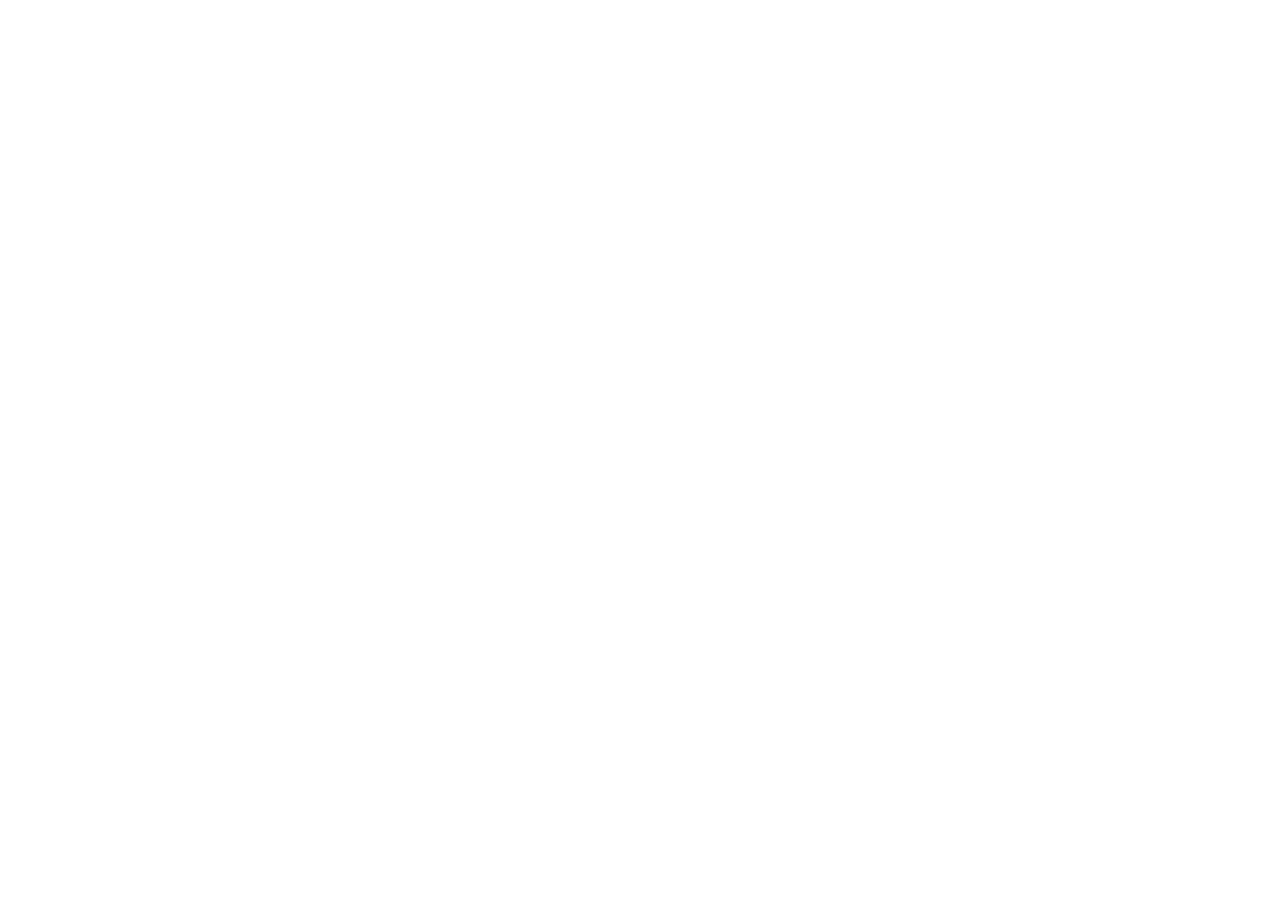
==== index.html @ 0de7976b "index adicionado" ====
<!DOCTYPE html>
<html lang="pr-br">
<head>
    <meta charset="UTF-8">
    <meta http-equiv="X-UA-Compatible" content="IE=edge">
    <meta name="viewport" content="width=device-width, initial-scale=1.0">
    <title>SCNF-e</title>
</head>
<body>
    <section id="cadastro"></section>
    <section id="login"></section>
    <section id="esqueceu-senha"></section>
    <section id="tela-inicial"></section>
    <section id="tela-nfe"></section>
    <section id="configuracao"></section>
    <section id="enviar-documentos"></section>
    <section id="guia-rapido"></section>
</body>
</html>
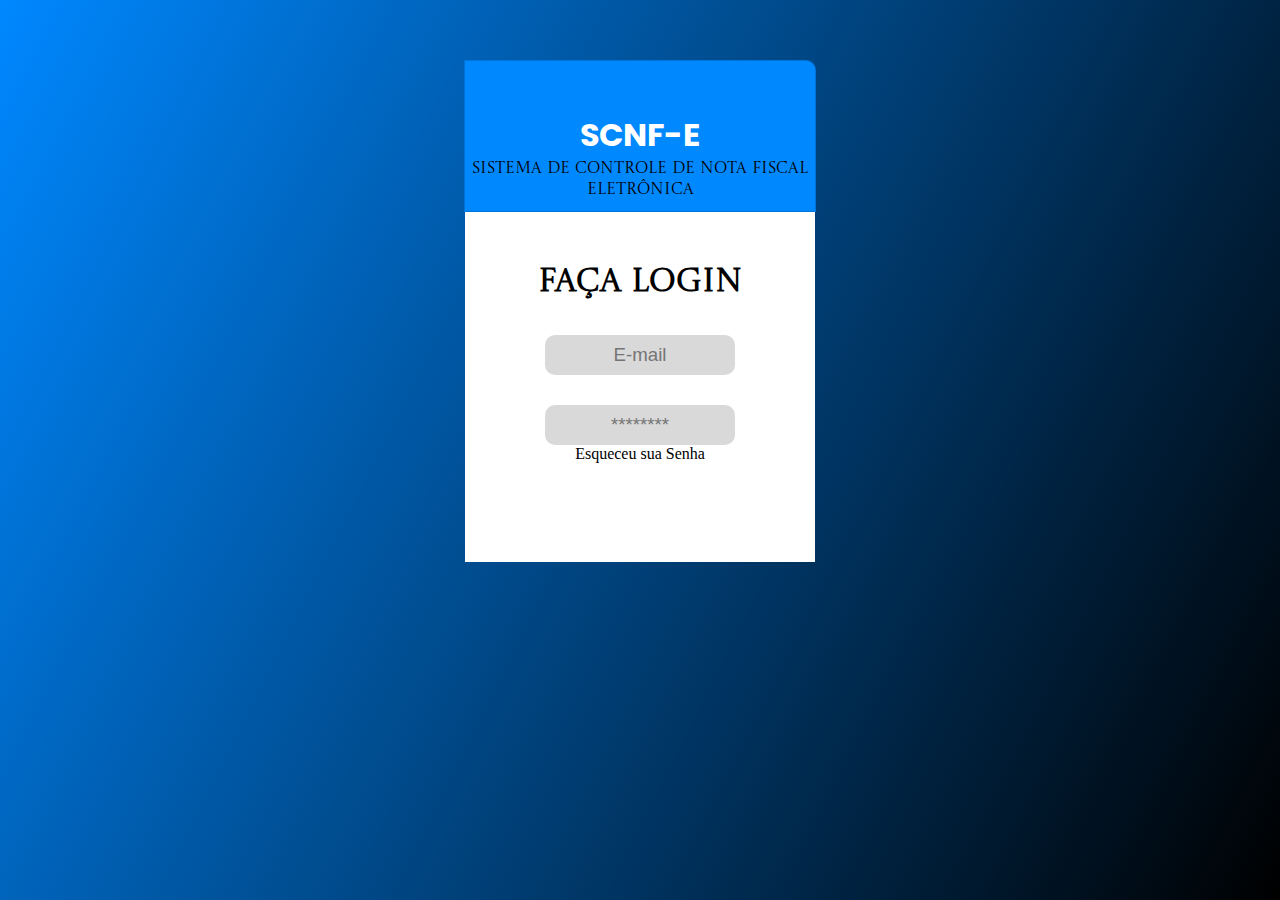
==== commit 0042effa: "Pagina de login adicionada, ainda não está completa" ====
--- a/index.html
+++ b/index.html
@@ -4,11 +4,24 @@
     <meta charset="UTF-8">
     <meta http-equiv="X-UA-Compatible" content="IE=edge">
     <meta name="viewport" content="width=device-width, initial-scale=1.0">
+    <link rel="stylesheet" href="login.css">
     <title>SCNF-e</title>
 </head>
 <body>
     <section id="cadastro"></section>
-    <section id="login"></section>
+    <section id="login">
+          <div class="info-login">
+                <div class="tittle-info">
+                    <h1>SCNF-E</h1>
+                    <p>Sistema de Controle de Nota Fiscal Eletrônica</p></div>
+                <div class="input-login">
+                    <h1>Faça Login</h1>
+                    <input type="text" name="user" id="user" placeholder="E-mail">
+                    <input type="password" name="senha" id="senha" placeholder="********">
+                    <p>Esqueceu sua Senha</p>
+                </div>
+            </div>
+    </section>
     <section id="esqueceu-senha"></section>
     <section id="tela-inicial"></section>
     <section id="tela-nfe"></section>
--- a/login.css
+++ b/login.css
@@ -0,0 +1,72 @@
+@import url('https://fonts.googleapis.com/css2?family=Castoro+Titling&family=Poppins:wght@900&display=swap');
+
+* {
+    padding: 0;
+    margin: 0;
+}
+
+.info-login {
+    display: flex;
+    justify-content: center;
+    flex-direction: column;
+    align-items: center;
+}
+
+#login {
+    height: 100vh;
+    background: linear-gradient(116.82deg, #0088FF 0%, #000000 100%);
+}
+
+.tittle-info {
+    font-family: 'Castoro Titling', cursive;
+    font-style: normal;
+    background: #0088FF;
+    height: 150px;
+    margin: 60px;
+    text-align: center;
+    width: 350px;
+    border: 1px solid rgba(0, 0, 0, 0.15);
+    border-radius: 0px 10px 0px 0px;
+}
+
+.tittle-info h1 {
+    padding-top: 50px;
+    color: white;
+    font-family: 'Poppins', sans-serif;
+    font-weight: 5px;
+}
+
+.input-login {
+    background-color: white;
+    align-items: center;
+    text-align: center;
+    flex-direction: column;
+    width: 350px;
+    height: 300px;
+    margin-top: -60px;
+}
+
+.input-login input {
+    text-align: center;
+    width: 190px;
+    height: 40px;
+    margin-top: 30px;
+    border-radius: 10px;
+    border: none;
+    background-color: #D9D9D9;
+    font-size: 14pt;
+
+
+}
+
+.input-login {
+    padding-top: 50px;
+}
+
+.input-login h1 {
+    font-family: 'Castoro Titling', cursive;
+    font-style: normal;
+
+    color: linear-gradient(268.39deg, #000000 1.21%, rgba(0, 0, 0, 0.8) 102.49%);
+
+}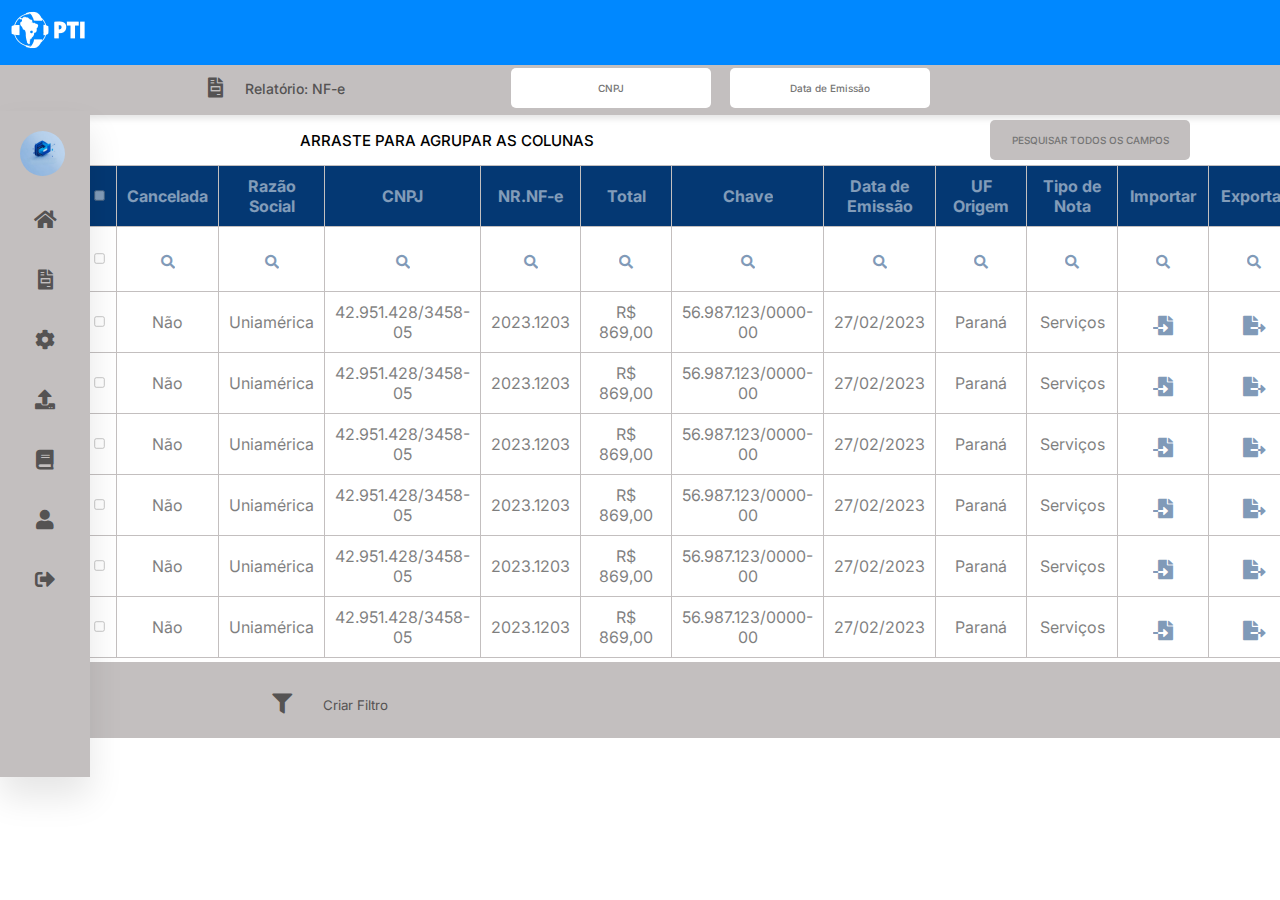
==== commit 6c8d1497: "Seção reláotrio-nfe foi adicionada ao código" ====
--- a/index.html
+++ b/index.html
@@ -1,30 +1,219 @@
 <!DOCTYPE html>
-<html lang="pr-br">
+<html lang="pt-br">
 <head>
     <meta charset="UTF-8">
     <meta http-equiv="X-UA-Compatible" content="IE=edge">
     <meta name="viewport" content="width=device-width, initial-scale=1.0">
-    <link rel="stylesheet" href="login.css">
+    <!--Link da biblioteca para adição dos icones-->
+    <link rel="stylesheet" href="https://cdnjs.cloudflare.com/ajax/libs/font-awesome/5.15.3/css/all.min.css" />
+    <link rel="stylesheet" href="relatorio.css">
     <title>SCNF-e</title>
 </head>
 <body>
     <section id="cadastro"></section>
-    <section id="login">
-          <div class="info-login">
-                <div class="tittle-info">
-                    <h1>SCNF-E</h1>
-                    <p>Sistema de Controle de Nota Fiscal Eletrônica</p></div>
-                <div class="input-login">
-                    <h1>Faça Login</h1>
-                    <input type="text" name="user" id="user" placeholder="E-mail">
-                    <input type="password" name="senha" id="senha" placeholder="********">
-                    <p>Esqueceu sua Senha</p>
-                </div>
-            </div>
-    </section>
+    <section id="login"></section>
     <section id="esqueceu-senha"></section>
     <section id="tela-inicial"></section>
-    <section id="tela-nfe"></section>
+    <section id="tela-nfe">
+        <header id="cabecalho">
+            <img src="assets/Group 26.png" alt="ptiicon">
+            <i class="fas fa-expand"></i>
+            <button id="tela-cheia">Tela Cheia</button>
+        </header>
+       <nav>
+        <ul>
+        <li>
+            <a href="#" class="logo">
+                <img src="assets/logo.jpg" alt="logoprovisoria">
+                <span class="nav-item">SCNF-e</span>
+            </a>
+        </li>
+            <li>
+                <a href="#">
+                    <i class="fas fa-home"></i>
+                    <span class="nav-item">Início</span>
+                </a>
+            </li>
+            <li>
+                <a href="#">
+                    <i class="fas fa-file-invoice"></i>
+                    <span class="nav-item">NF-e</span>
+                </a>
+            </li>
+            <li>
+                <a href="#">
+                    <i class="fas fa-cog"></i>
+                    <span class="nav-item">Configuração</span>
+                </a>
+            </li>
+            <li>
+                <a href="#">
+                    <i class="fas fa-upload"></i>
+                    <span class="nav-item">Enviar Arquivos</span>
+                </a>
+            </li>
+            <li>
+                <a href="#">
+                    <i class="fas fa-book"></i>
+                    <span class="nav-item">Guia Rápido</span>
+                </a>
+            </li>
+            <li>
+                <a href="#">
+                    <i class="fas fa-user"></i>
+                    <span class="nav-item">Usuário</span>
+                </a>
+            </li>
+            <li>
+                <a href="#">
+                    <i class="fas fa-sign-out-alt"></i>
+                    <span class="nav-item">Sair</span>
+                </a>
+            </li>
+        </ul>
+       </nav>
+
+       <div class="container">
+          <div class="relatorio-nfe">
+            <i class="fas fa-file-invoice"></i>
+            <p>Relatório: NF-e</p>
+          </div>
+          <div class="cnpj">
+            <input type="text" name="search" id="search" placeholder="CNPJ">
+            <input type="text" name="data" id="data" placeholder="Data de Emissão">
+          </div>
+        </div>
+       
+            <div class="agrupar">
+                <p>ARRASTE PARA AGRUPAR AS COLUNAS</p>
+                <input type="text" name="search" id="search" placeholder="PESQUISAR TODOS OS CAMPOS">
+            </div>
+           
+            <div class="tabela">
+                <table>
+                    <thead>
+                        <tr>
+                            <th><input type="checkbox"></th>
+                            <th>Cancelada</th>
+                            <th>Razão Social</i></th>
+                            <th>CNPJ</th>
+                            <th>NR.NF-e</th>
+                            <th>Total</th>
+                            <th>Chave</th>
+                            <th>Data de Emissão</th>
+                            <th>UF Origem</th>
+                            <th>Tipo de Nota</th>
+                            <th>Importar</th>
+                            <th>Exportar</th>
+                        </tr>
+                    </thead>
+                    <tbody>
+                        <tr>
+                            <td><input type="checkbox"></td>
+                            <td><i class="fas fa-search"></i></td>
+                            <td><i class="fas fa-search"></i></td>
+                            <td><i class="fas fa-search"></i></td>
+                            <td><i class="fas fa-search"></i></td>
+                            <td><i class="fas fa-search"></i></td>
+                            <td><i class="fas fa-search"></i></td>
+                            <td><i class="fas fa-search"></i></td>
+                            <td><i class="fas fa-search"></i></td>
+                            <td><i class="fas fa-search"></i></td>
+                            <td><i class="fas fa-search"></i></td>
+                            <td><i class="fas fa-search"></i></td>
+                        </tr>
+                        <tr>
+                            <td><input type="checkbox"></td>
+                            <td>Não</td>
+                            <td>Uniamérica</td>
+                            <td>42.951.428/3458-05</td>
+                            <td>2023.1203</td>
+                            <td>R$ 869,00</td>
+                            <td>56.987.123/0000-00</td>
+                            <td>27/02/2023</td>
+                            <td>Paraná</td>
+                            <td>Serviços</td>
+                            <td><i class="fas fa-file-import"></i></td>
+                            <td><i class="fas fa-file-export"></i></td>
+                        </tr>
+                        <tr>
+                            <td><input type="checkbox"></td>
+                            <td>Não</td>
+                            <td>Uniamérica</td>
+                            <td>42.951.428/3458-05</td>
+                            <td>2023.1203</td>
+                            <td>R$ 869,00</td>
+                            <td>56.987.123/0000-00</td>
+                            <td>27/02/2023</td>
+                            <td>Paraná</td>
+                            <td>Serviços</td>
+                            <td><i class="fas fa-file-import"></i></td>
+                            <td><i class="fas fa-file-export"></i></td>
+                        </tr>
+                        <tr>
+                            <td><input type="checkbox"></td>
+                            <td>Não</td>
+                            <td>Uniamérica</td>
+                            <td>42.951.428/3458-05</td>
+                            <td>2023.1203</td>
+                            <td>R$ 869,00</td>
+                            <td>56.987.123/0000-00</td>
+                            <td>27/02/2023</td>
+                            <td>Paraná</td>
+                            <td>Serviços</td>
+                            <td><i class="fas fa-file-import"></i></td>
+                            <td><i class="fas fa-file-export"></i></td>
+                        </tr>
+                        <tr>
+                            <td><input type="checkbox"></td>
+                            <td>Não</td>
+                            <td>Uniamérica</td>
+                            <td>42.951.428/3458-05</td>
+                            <td>2023.1203</td>
+                            <td>R$ 869,00</td>
+                            <td>56.987.123/0000-00</td>
+                            <td>27/02/2023</td>
+                            <td>Paraná</td>
+                            <td>Serviços</td>
+                            <td><i class="fas fa-file-import"></i></td>
+                            <td><i class="fas fa-file-export"></i></td>
+                        </tr>
+                        <tr>
+                            <td><input type="checkbox"></td>
+                            <td>Não</td>
+                            <td>Uniamérica</td>
+                            <td>42.951.428/3458-05</td>
+                            <td>2023.1203</td>
+                            <td>R$ 869,00</td>
+                            <td>56.987.123/0000-00</td>
+                            <td>27/02/2023</td>
+                            <td>Paraná</td>
+                            <td>Serviços</td>
+                            <td><i class="fas fa-file-import"></i></td>
+                            <td><i class="fas fa-file-export"></i></td>
+                        </tr>
+                        <tr>
+                            <td><input type="checkbox"></td>
+                            <td>Não</td>
+                            <td>Uniamérica</td>
+                            <td>42.951.428/3458-05</td>
+                            <td>2023.1203</td>
+                            <td>R$ 869,00</td>
+                            <td>56.987.123/0000-00</td>
+                            <td>27/02/2023</td>
+                            <td>Paraná</td>
+                            <td>Serviços</td>
+                            <td><i class="fas fa-file-import"></i></td>
+                            <td><i class="fas fa-file-export"></i></td>
+                        </tr>
+                    </tbody>
+                </table>
+            </div>
+                <footer>
+                    <i class="fas fa-filter"></i>
+                    <button id="criar-filtro">Criar Filtro</button>
+                </footer>
+        </section>
     <section id="configuracao"></section>
     <section id="enviar-documentos"></section>
     <section id="guia-rapido"></section>
--- a/relatorio.css
+++ b/relatorio.css
@@ -0,0 +1,310 @@
+@import url('https://fonts.googleapis.com/css2?family=Inter:wght@500;700&display=swap');
+
+*{
+    margin: 0;
+    padding: 0;
+    box-sizing: border-box;
+    outline: none;
+    border: none;
+    text-decoration:none;
+    font-family: 'Inter', sans-serif;
+}
+
+#cabecalho{
+    display: flex;
+    flex-direction: row;
+    justify-content: space-between;
+    align-items: flex-start;
+    width: 1495px;
+    height: 65px;
+    margin-left: 0px;
+    background-color: #0088FF;
+}
+
+#cabecalho img{
+    padding-left: 5px;
+    padding-top: 5px;
+}
+
+#tela-cheia{
+    transition: transform 0.3s;
+    background-color: transparent;
+    border: none;
+    color: white;
+    font-weight: 500;
+    font-size: 15px;
+    padding-top: 23px;
+    padding-right: 10px;
+}
+
+#tela-cheia:active {
+    transform: scale(1.2);
+  }
+
+#cabecalho i{
+    width: 55px;
+    height: 55px;
+    padding-top: 5px;
+    padding-left: 1245px;
+    color: white;
+}
+
+nav{
+    position: absolute;
+    top: 111px;
+    bottom: 0;
+    height: 74%;
+    left: 0;
+    background: #C3BFBF;
+    width: 90px;
+    overflow: hidden;
+    transition: width 0.2s linear;
+    box-shadow: 0 20px 35px rgba(0, 0, 0, 0.1);
+    z-index: 2;
+}
+
+.logo{
+    text-align: center;
+    display: flex;
+    transition: all 0.5s ease;
+    margin: 10px 0 0 10px;
+}
+
+.logo img{
+    width: 45px;
+    height: 45px;
+    border-radius: 50%;
+}
+
+.logo span{
+    font-weight: 700;
+    font-size: 18px;
+    padding-left: 15px;
+    text-transform: uppercase;
+}
+
+a{
+    position: relative;
+    color: rgb(85, 83, 83);
+    font-size: 14px;
+    display: table;
+    width: 300px;
+    padding: 10px;
+
+}
+
+.fas{
+    position: relative;
+    width: 70px;
+    height: 40px;
+    top: 14px;
+    font-size: 20px;
+    text-align: center;
+}
+
+.nav-item{
+    position: relative;
+    top: 12px;
+    margin-left: 10px;
+}
+
+a:hover{
+    background: gray;
+}
+
+nav:hover{
+    width: 280px;
+    transition: all 0.5s ease;
+}
+
+.sair{
+    position: absolute;
+    bottom: 0;
+}
+
+.container{
+    display: flex;
+    flex-direction: row;
+    justify-content: space-between;
+    align-items: flex-start;
+    width: 1495px;
+    height: 50px;
+    background-color: #C3BFBF;
+    margin-left:0px;
+    box-shadow: 0px 4px 6px rgba(0, 0, 0, 0.1);
+}
+
+.container input{
+    margin-right: -20px;
+}
+
+.relatorio-nfe i{
+    left: 180px;
+    top: 13px;
+    color: rgb(85, 83, 83);
+}
+
+.relatorio-nfe p{
+    font-size: 14px;
+    font-weight: 500;
+    text-align: center;
+    padding-left: 245px;
+    margin-top: -25px;
+    color: rgb(85, 83, 83);
+}
+.cnpj{
+    padding-right: 550px;
+}
+
+.cnpj input{
+    margin-top: 15px;
+    margin-right: 15px;
+    text-align: center;
+    width: 200px;
+    height: 40px;
+    margin-top: 3px;
+    border-radius: 5px;
+    font-weight: 500;
+    font-size: 10px;
+}
+
+.agrupar{
+    display: flex;
+    width: 890px;
+    height: 50px;
+    justify-content: space-between;
+    flex-direction: row;
+    align-items: center;
+    margin-left: 300px;
+}
+
+.agrupar p{
+    font-weight: 500;
+    font-size: 15px;
+}
+
+.agrupar input{
+    width: 200px;
+    height: 40px;
+    background-color: #C3BFBF;
+    color: black;
+    border-radius: 5px;
+    text-align: center;
+    font-weight: 500;
+    font-size: 10px;
+}
+
+.tabela {
+    width: 93%;
+    display: flex;
+    justify-content: center;
+    margin-top: 0px;
+    margin-left: 96px;
+  }
+  
+  table {
+    width: 100%;
+    border-collapse: collapse;
+  }
+  
+  th,
+  td {
+    text-align: center;
+    padding: 10px;
+    border: 1px solid #C3BFBF;
+    opacity: 0.5;
+  }
+  
+  th:first-child,
+  td:first-child {
+    text-align: left;
+
+  }
+  
+  .fa-search {
+    font-size: 14px;
+  }
+  
+  thead {
+    background-color: #043873;
+    color: white;
+  }
+  
+  th {
+    position: relative;
+  }
+  
+  th:first-child::before {
+    content: "";
+    position: absolute;
+    top: 0;
+    left: -1px;
+    height: 50%;
+    width: 1px;
+    background-color: #C3BFBF;
+    opacity: 0.5;
+  }
+  
+  th:last-child::after {
+    content: "";
+    position: absolute;
+    top: 0;
+    right: -1px;
+    height: 100%;
+    width: 1px;
+    background-color: #C3BFBF;
+    opacity: 0.5;
+  }
+  
+  tbody tr:last-child td {
+    border-bottom: 1px solid #C3BFBF;
+    opacity: 0.5;
+  }
+  
+  input[type="checkbox"] {
+    transform: scale(0.8);
+  }
+  
+  /* Estilos para as células com ícones */
+  td i {
+    display: block;
+    margin: auto;
+    width: 16px;
+    height: 16px;
+    color: #043873;
+  }
+  
+  /* Estilos para as células com ícone de importar */
+  td .fas.fa-file-import:before {
+    content: "\f56f";
+  }
+  
+  /* Estilos para as células com ícone de exportar */
+  td .fas.fa-file-export:before {
+    content: "\f56e";
+  }
+
+footer{
+    display: flex;
+    flex-direction: row;
+    justify-content: space-evenly;
+    align-items: center;
+    width: 1495px;
+    height: 76px;
+    background-color: #C3BFBF;
+    margin-top: 4px;
+}
+
+footer i{
+   padding-left: 220px;
+   color: rgb(85, 83, 83);
+}
+
+footer button{
+    margin-right: 1055px;
+    margin-top: 9px;
+    border: none;
+    background-color: transparent;
+    color: rgb(85, 83, 83);
+}
+
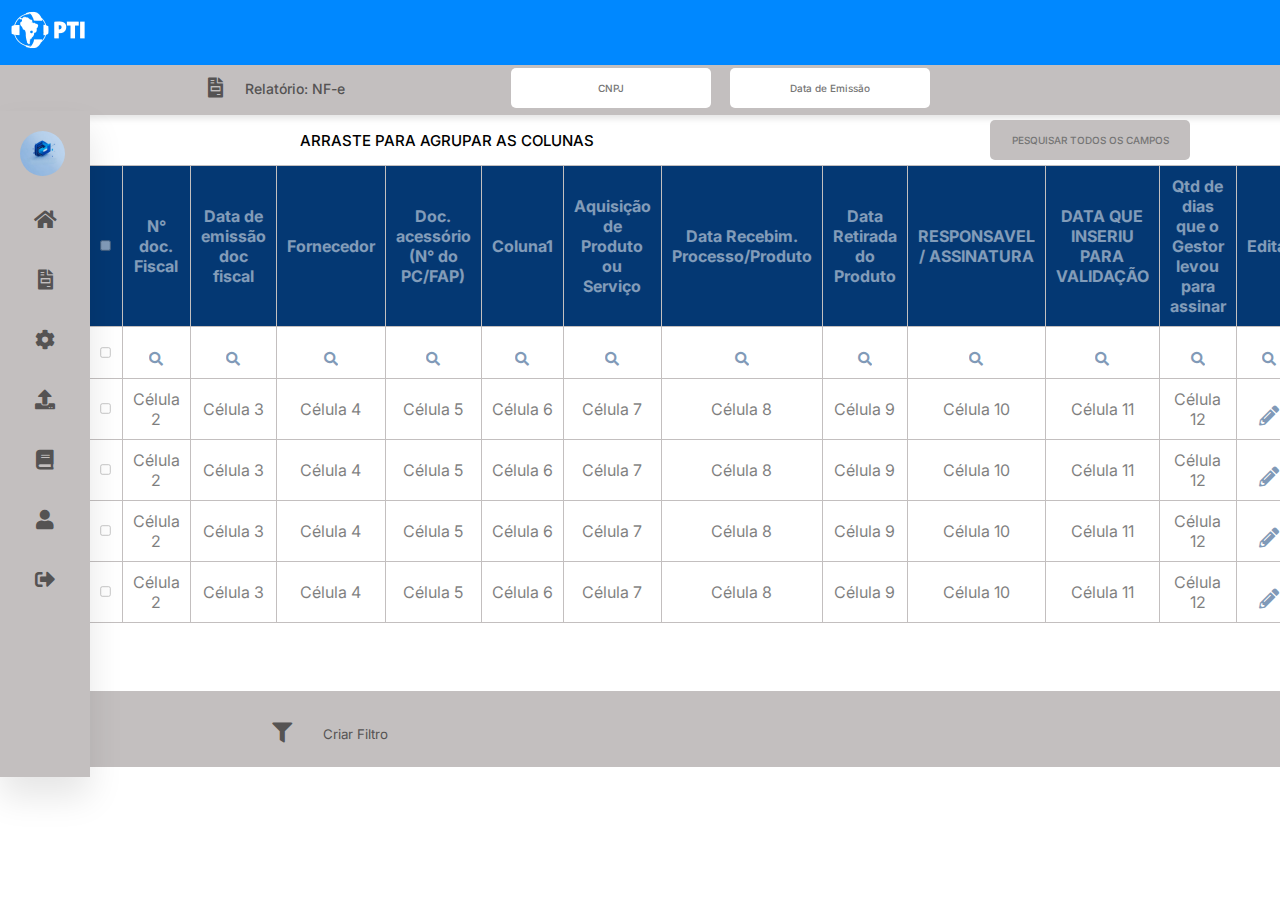
==== commit 471f8873: "Seção Eventos de Averbação adicionada ao código" ====
--- a/index.html
+++ b/index.html
@@ -1,12 +1,12 @@
 <!DOCTYPE html>
-<html lang="pt-br">
+<html lang="pr-br">
 <head>
     <meta charset="UTF-8">
     <meta http-equiv="X-UA-Compatible" content="IE=edge">
     <meta name="viewport" content="width=device-width, initial-scale=1.0">
-    <!--Link da biblioteca para adição dos icones-->
+    <!--Link para a inclusão da biblioteca de icone-->
     <link rel="stylesheet" href="https://cdnjs.cloudflare.com/ajax/libs/font-awesome/5.15.3/css/all.min.css" />
-    <link rel="stylesheet" href="relatorio.css">
+    <link rel="stylesheet" href="averbacao.css">
     <title>SCNF-e</title>
 </head>
 <body>
@@ -14,16 +14,17 @@
     <section id="login"></section>
     <section id="esqueceu-senha"></section>
     <section id="tela-inicial"></section>
-    <section id="tela-nfe">
-        <header id="cabecalho">
+    <section id="tela-nfe"></section>
+    <section id="eventos-averbacao">
+        <header id="cabecalho1">
             <img src="assets/Group 26.png" alt="ptiicon">
             <i class="fas fa-expand"></i>
-            <button id="tela-cheia">Tela Cheia</button>
+            <button id="tela-cheia1">Tela Cheia</button>
         </header>
        <nav>
         <ul>
         <li>
-            <a href="#" class="logo">
+            <a href="#" class="logo1">
                 <img src="assets/logo.jpg" alt="logoprovisoria">
                 <span class="nav-item">SCNF-e</span>
             </a>
@@ -73,147 +74,126 @@
         </ul>
        </nav>
 
-       <div class="container">
-          <div class="relatorio-nfe">
+       <div class="container1">
+          <div class="relatorio-nfe1">
             <i class="fas fa-file-invoice"></i>
             <p>Relatório: NF-e</p>
           </div>
-          <div class="cnpj">
+          <div class="cnpj1">
             <input type="text" name="search" id="search" placeholder="CNPJ">
             <input type="text" name="data" id="data" placeholder="Data de Emissão">
           </div>
         </div>
        
-            <div class="agrupar">
+            <div class="agrupar1">
                 <p>ARRASTE PARA AGRUPAR AS COLUNAS</p>
                 <input type="text" name="search" id="search" placeholder="PESQUISAR TODOS OS CAMPOS">
             </div>
            
-            <div class="tabela">
+            <div class="tabela1">
                 <table>
-                    <thead>
-                        <tr>
-                            <th><input type="checkbox"></th>
-                            <th>Cancelada</th>
-                            <th>Razão Social</i></th>
-                            <th>CNPJ</th>
-                            <th>NR.NF-e</th>
-                            <th>Total</th>
-                            <th>Chave</th>
-                            <th>Data de Emissão</th>
-                            <th>UF Origem</th>
-                            <th>Tipo de Nota</th>
-                            <th>Importar</th>
-                            <th>Exportar</th>
-                        </tr>
-                    </thead>
-                    <tbody>
-                        <tr>
-                            <td><input type="checkbox"></td>
-                            <td><i class="fas fa-search"></i></td>
-                            <td><i class="fas fa-search"></i></td>
-                            <td><i class="fas fa-search"></i></td>
-                            <td><i class="fas fa-search"></i></td>
-                            <td><i class="fas fa-search"></i></td>
-                            <td><i class="fas fa-search"></i></td>
-                            <td><i class="fas fa-search"></i></td>
-                            <td><i class="fas fa-search"></i></td>
-                            <td><i class="fas fa-search"></i></td>
-                            <td><i class="fas fa-search"></i></td>
-                            <td><i class="fas fa-search"></i></td>
-                        </tr>
-                        <tr>
-                            <td><input type="checkbox"></td>
-                            <td>Não</td>
-                            <td>Uniamérica</td>
-                            <td>42.951.428/3458-05</td>
-                            <td>2023.1203</td>
-                            <td>R$ 869,00</td>
-                            <td>56.987.123/0000-00</td>
-                            <td>27/02/2023</td>
-                            <td>Paraná</td>
-                            <td>Serviços</td>
-                            <td><i class="fas fa-file-import"></i></td>
-                            <td><i class="fas fa-file-export"></i></td>
-                        </tr>
-                        <tr>
-                            <td><input type="checkbox"></td>
-                            <td>Não</td>
-                            <td>Uniamérica</td>
-                            <td>42.951.428/3458-05</td>
-                            <td>2023.1203</td>
-                            <td>R$ 869,00</td>
-                            <td>56.987.123/0000-00</td>
-                            <td>27/02/2023</td>
-                            <td>Paraná</td>
-                            <td>Serviços</td>
-                            <td><i class="fas fa-file-import"></i></td>
-                            <td><i class="fas fa-file-export"></i></td>
-                        </tr>
-                        <tr>
-                            <td><input type="checkbox"></td>
-                            <td>Não</td>
-                            <td>Uniamérica</td>
-                            <td>42.951.428/3458-05</td>
-                            <td>2023.1203</td>
-                            <td>R$ 869,00</td>
-                            <td>56.987.123/0000-00</td>
-                            <td>27/02/2023</td>
-                            <td>Paraná</td>
-                            <td>Serviços</td>
-                            <td><i class="fas fa-file-import"></i></td>
-                            <td><i class="fas fa-file-export"></i></td>
-                        </tr>
-                        <tr>
-                            <td><input type="checkbox"></td>
-                            <td>Não</td>
-                            <td>Uniamérica</td>
-                            <td>42.951.428/3458-05</td>
-                            <td>2023.1203</td>
-                            <td>R$ 869,00</td>
-                            <td>56.987.123/0000-00</td>
-                            <td>27/02/2023</td>
-                            <td>Paraná</td>
-                            <td>Serviços</td>
-                            <td><i class="fas fa-file-import"></i></td>
-                            <td><i class="fas fa-file-export"></i></td>
-                        </tr>
-                        <tr>
-                            <td><input type="checkbox"></td>
-                            <td>Não</td>
-                            <td>Uniamérica</td>
-                            <td>42.951.428/3458-05</td>
-                            <td>2023.1203</td>
-                            <td>R$ 869,00</td>
-                            <td>56.987.123/0000-00</td>
-                            <td>27/02/2023</td>
-                            <td>Paraná</td>
-                            <td>Serviços</td>
-                            <td><i class="fas fa-file-import"></i></td>
-                            <td><i class="fas fa-file-export"></i></td>
-                        </tr>
-                        <tr>
-                            <td><input type="checkbox"></td>
-                            <td>Não</td>
-                            <td>Uniamérica</td>
-                            <td>42.951.428/3458-05</td>
-                            <td>2023.1203</td>
-                            <td>R$ 869,00</td>
-                            <td>56.987.123/0000-00</td>
-                            <td>27/02/2023</td>
-                            <td>Paraná</td>
-                            <td>Serviços</td>
-                            <td><i class="fas fa-file-import"></i></td>
-                            <td><i class="fas fa-file-export"></i></td>
-                        </tr>
-                    </tbody>
+                  <thead>
+                    <tr>
+                      <th><input type="checkbox"></th>
+                      <th>N° doc. Fiscal</th>
+                      <th>Data de emissão doc fiscal</th>
+                      <th>Fornecedor</th>
+                      <th>Doc. acessório (N° do PC/FAP)</th>
+                      <th>Coluna1</th>
+                      <th>Aquisição de Produto ou Serviço</th>
+                      <th>Data Recebim. Processo/Produto</th>
+                      <th>Data Retirada do Produto</th>
+                      <th>RESPONSAVEL / ASSINATURA</th>
+                      <th>DATA QUE INSERIU PARA VALIDAÇÃO</th>
+                      <th>Qtd de dias que o Gestor levou para assinar</th>
+                      <th>Editar</th>
+                    </tr>
+                  </thead>
+                  <tbody>
+                    <tr>
+                        <td><input type="checkbox"></td>
+                        <td><i class="fas fa-search"></i></td>
+                        <td><i class="fas fa-search"></i></td>
+                        <td><i class="fas fa-search"></i></td>
+                        <td><i class="fas fa-search"></i></td>
+                        <td><i class="fas fa-search"></i></td>
+                        <td><i class="fas fa-search"></i></td>
+                        <td><i class="fas fa-search"></i></td>
+                        <td><i class="fas fa-search"></i></td>
+                        <td><i class="fas fa-search"></i></td>
+                        <td><i class="fas fa-search"></i></td>
+                        <td><i class="fas fa-search"></i></td>
+                        <td><i class="fas fa-search"></i></td>
+                    </tr>
+                    <tr>
+                      <td><input type="checkbox"></td>
+                      <td>Célula 2</td>
+                      <td>Célula 3</td>
+                      <td>Célula 4</td>
+                      <td>Célula 5</td>
+                      <td>Célula 6</td>
+                      <td>Célula 7</td>
+                      <td>Célula 8</td>
+                      <td>Célula 9</td>
+                      <td>Célula 10</td>
+                      <td>Célula 11</td>
+                      <td>Célula 12</td>
+                      <td><i class="fas fa-pencil-alt"></i></td>
+                    </tr>
+                    <!-- Repita a linha abaixo para as demais linhas -->
+                    <tr>
+                      <td><input type="checkbox"></td>
+                      <td>Célula 2</td>
+                      <td>Célula 3</td>
+                      <td>Célula 4</td>
+                      <td>Célula 5</td>
+                      <td>Célula 6</td>
+                      <td>Célula 7</td>
+                      <td>Célula 8</td>
+                      <td>Célula 9</td>
+                      <td>Célula 10</td>
+                      <td>Célula 11</td>
+                      <td>Célula 12</td>
+                      <td><i class="fas fa-pencil-alt"></i></td>
+                    </tr>
+                    <tr>
+                        <td><input type="checkbox"></td>
+                        <td>Célula 2</td>
+                        <td>Célula 3</td>
+                        <td>Célula 4</td>
+                        <td>Célula 5</td>
+                        <td>Célula 6</td>
+                        <td>Célula 7</td>
+                        <td>Célula 8</td>
+                        <td>Célula 9</td>
+                        <td>Célula 10</td>
+                        <td>Célula 11</td>
+                        <td>Célula 12</td>
+                        <td><i class="fas fa-pencil-alt"></i></td>
+                      </tr>
+                      <tr>
+                        <td><input type="checkbox"></td>
+                        <td>Célula 2</td>
+                        <td>Célula 3</td>
+                        <td>Célula 4</td>
+                        <td>Célula 5</td>
+                        <td>Célula 6</td>
+                        <td>Célula 7</td>
+                        <td>Célula 8</td>
+                        <td>Célula 9</td>
+                        <td>Célula 10</td>
+                        <td>Célula 11</td>
+                        <td>Célula 12</td>
+                        <td><i class="fas fa-pencil-alt"></i></td>
+                      </tr>
+                  </tbody>
                 </table>
-            </div>
+              </div>
                 <footer>
                     <i class="fas fa-filter"></i>
                     <button id="criar-filtro">Criar Filtro</button>
                 </footer>
-        </section>
+    </section>
     <section id="configuracao"></section>
     <section id="enviar-documentos"></section>
     <section id="guia-rapido"></section>
--- a/averbacao.css
+++ b/averbacao.css
@@ -0,0 +1,314 @@
+@import url('https://fonts.googleapis.com/css2?family=Inter:wght@500;700&display=swap');
+
+*{
+    margin: 0;
+    padding: 0;
+    box-sizing: border-box;
+    outline: none;
+    border: none;
+    text-decoration:none;
+    font-family: 'Inter', sans-serif;
+}
+
+#cabecalho1{
+    display: flex;
+    flex-direction: row;
+    justify-content: space-between;
+    align-items: flex-start;
+    width: 1495px;
+    height: 65px;
+    margin-left: 0px;
+    background-color: #0088FF;
+}
+
+#cabecalho1 img{
+    padding-left: 5px;
+    padding-top: 5px;
+}
+
+#tela-cheia1{
+    transition: transform 0.3s;
+    background-color: transparent;
+    border: none;
+    color: white;
+    font-weight: 500;
+    font-size: 15px;
+    padding-top: 23px;
+    padding-right: 10px;
+}
+
+#tela-cheia1:active {
+    transform: scale(1.2);
+  }
+
+#cabecalho1 i{
+    width: 55px;
+    height: 55px;
+    padding-top: 5px;
+    padding-left: 1245px;
+    color: white;
+}
+
+nav{
+    position: absolute;
+    top: 111px;
+    bottom: 0;
+    height: 74%;
+    left: 0;
+    background: #C3BFBF;
+    width: 90px;
+    overflow: hidden;
+    transition: width 0.2s linear;
+    box-shadow: 0 20px 35px rgba(0, 0, 0, 0.1);
+    z-index: 2;
+}
+
+.logo1{
+    text-align: center;
+    display: flex;
+    transition: all 0.5s ease;
+    margin: 10px 0 0 10px;
+}
+
+.logo1 img{
+    width: 45px;
+    height: 45px;
+    border-radius: 50%;
+}
+
+.logo1 span{
+    font-weight: 700;
+    font-size: 18px;
+    padding-left: 15px;
+    text-transform: uppercase;
+}
+
+a{
+    position: relative;
+    color: rgb(85, 83, 83);
+    font-size: 14px;
+    display: table;
+    width: 300px;
+    padding: 10px;
+
+}
+
+.fas{
+    position: relative;
+    width: 70px;
+    height: 40px;
+    top: 14px;
+    font-size: 20px;
+    text-align: center;
+}
+
+.nav-item{
+    position: relative;
+    top: 12px;
+    margin-left: 10px;
+}
+
+a:hover{
+    background: gray;
+}
+
+nav:hover{
+    width: 280px;
+    transition: all 0.5s ease;
+}
+
+.sair{
+    position: absolute;
+    bottom: 0;
+}
+
+.container1{
+    display: flex;
+    flex-direction: row;
+    justify-content: space-between;
+    align-items: flex-start;
+    width: 1495px;
+    height: 50px;
+    background-color: #C3BFBF;
+    margin-left:0px;
+    box-shadow: 0px 4px 6px rgba(0, 0, 0, 0.1);
+}
+
+.container1 input{
+    margin-right: -20px;
+}
+
+.relatorio-nfe1 i{
+    left: 180px;
+    top: 13px;
+    color: rgb(85, 83, 83);
+}
+
+.relatorio-nfe1 p{
+    font-size: 14px;
+    font-weight: 500;
+    text-align: center;
+    padding-left: 245px;
+    margin-top: -25px;
+    color: rgb(85, 83, 83);
+}
+.cnpj1{
+    padding-right: 550px;
+}
+
+.cnpj1 input{
+    margin-top: 15px;
+    margin-right: 15px;
+    text-align: center;
+    width: 200px;
+    height: 40px;
+    margin-top: 3px;
+    border-radius: 5px;
+    font-weight: 500;
+    font-size: 10px;
+}
+
+.agrupar1{
+    display: flex;
+    width: 890px;
+    height: 50px;
+    justify-content: space-between;
+    flex-direction: row;
+    align-items: center;
+    margin-left: 300px;
+}
+
+.agrupar1 p{
+    font-weight: 500;
+    font-size: 15px;
+}
+
+.agrupar1 input{
+    width: 200px;
+    height: 40px;
+    background-color: #C3BFBF;
+    color: black;
+    border-radius: 5px;
+    text-align: center;
+    font-weight: 500;
+    font-size: 10px;
+}
+
+/* Estilos para a tabela */
+.tabela1 {
+  width: 93%;
+  display: flex;
+  justify-content: center;
+  margin-top: 0px;
+  margin-left: 100px;
+}
+
+.tabela1 table {
+  width: 100%;
+  border-collapse: collapse;
+}
+
+.tabela1 th,
+.tabela1 td {
+  text-align: center;
+  padding: 10px;
+  border: 1px solid #C3BFBF;
+  opacity: 0.5;
+}
+
+.tabela1 th:first-child,
+.tabela1 td:first-child {
+  text-align: left;
+}
+
+.tabela1 i.fa-search {
+  font-size: 14px;
+}
+
+.tabela1 thead {
+  background-color: #043873;
+  color: white;
+}
+
+.tabela1 th {
+  position: relative;
+}
+
+.tabela1 th:first-child::before {
+  content: "";
+  position: absolute;
+  top: 0;
+  left: -1px;
+  height: 50%;
+  width: 1px;
+  background-color: #C3BFBF;
+  opacity: 0.5;
+}
+
+.tabela1 th:last-child::after {
+  content: "";
+  position: absolute;
+  top: 0;
+  right: -1px;
+  height: 100%;
+  width: 1px;
+  background-color: #C3BFBF;
+  opacity: 0.5;
+}
+
+.tabela1 tbody tr:last-child td {
+  border-bottom: 1px solid #C3BFBF;
+  opacity: 0.5;
+}
+
+.tabela1 input[type="checkbox"] {
+  transform: scale(0.8);
+}
+
+/* Estilos para as células com ícones */
+.tabela1 td i {
+  display: flex;
+  justify-content: center;
+  align-items: center;
+  margin: auto;
+  width: 16px;
+  height: 16px;
+  color: #043873;
+  margin-bottom: 15px;
+}
+
+
+
+/* Estilos para as células com ícone de importar */
+.tabela1 td .fas.fa-file-import:before {
+  content: "\f56f";
+}
+
+/* Estilos para as células com ícone de exportar */
+.tabela1 td .fas.fa-file-export:before {
+  content: "\f56e";
+}
+
+footer{
+    display: flex;
+    flex-direction: row;
+    justify-content: space-evenly;
+    align-items: center;
+    width: 1495px;
+    height: 76px;
+    background-color: #C3BFBF;
+    margin-top: 68px;
+}
+
+footer i{
+   padding-left: 220px;
+   color: rgb(85, 83, 83);
+}
+
+footer button{
+    margin-right: 1055px;
+    margin-top: 9px;
+    border: none;
+    background-color: transparent;
+    color: rgb(85, 83, 83);
+}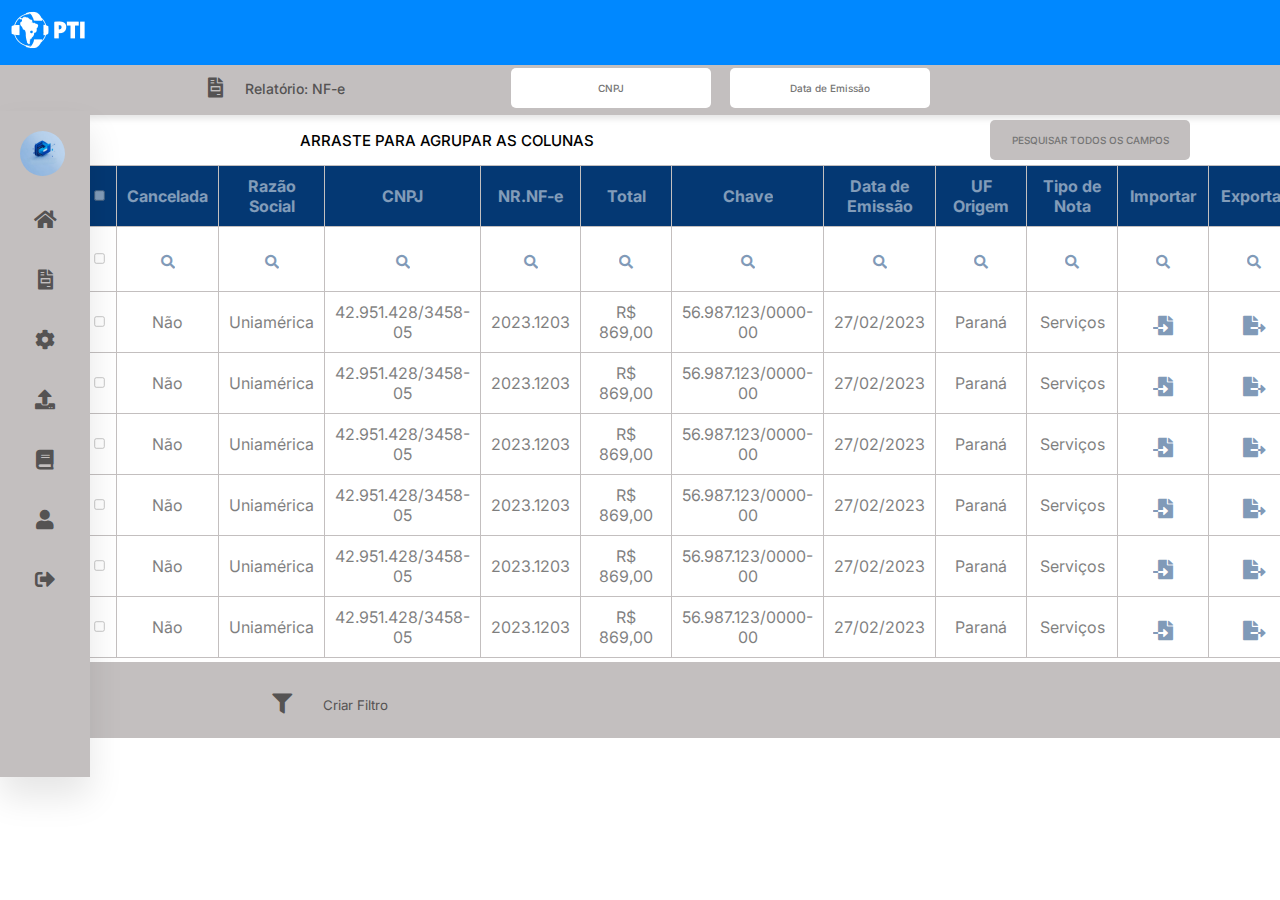
==== commit f65038a9: "Merge pull request #2 from EasyShipSolutions/tela-relatorio-nfe" ====
--- a/index.html
+++ b/index.html
@@ -1,12 +1,12 @@
 <!DOCTYPE html>
-<html lang="pr-br">
+<html lang="pt-br">
 <head>
     <meta charset="UTF-8">
     <meta http-equiv="X-UA-Compatible" content="IE=edge">
     <meta name="viewport" content="width=device-width, initial-scale=1.0">
-    <!--Link para a inclusão da biblioteca de icone-->
+    <!--Link da biblioteca para adição dos icones-->
     <link rel="stylesheet" href="https://cdnjs.cloudflare.com/ajax/libs/font-awesome/5.15.3/css/all.min.css" />
-    <link rel="stylesheet" href="averbacao.css">
+    <link rel="stylesheet" href="relatorio.css">
     <title>SCNF-e</title>
 </head>
 <body>
@@ -14,17 +14,16 @@
     <section id="login"></section>
     <section id="esqueceu-senha"></section>
     <section id="tela-inicial"></section>
-    <section id="tela-nfe"></section>
-    <section id="eventos-averbacao">
-        <header id="cabecalho1">
+    <section id="tela-nfe">
+        <header id="cabecalho">
             <img src="assets/Group 26.png" alt="ptiicon">
             <i class="fas fa-expand"></i>
-            <button id="tela-cheia1">Tela Cheia</button>
+            <button id="tela-cheia">Tela Cheia</button>
         </header>
        <nav>
         <ul>
         <li>
-            <a href="#" class="logo1">
+            <a href="#" class="logo">
                 <img src="assets/logo.jpg" alt="logoprovisoria">
                 <span class="nav-item">SCNF-e</span>
             </a>
@@ -74,126 +73,147 @@
         </ul>
        </nav>
 
-       <div class="container1">
-          <div class="relatorio-nfe1">
+       <div class="container">
+          <div class="relatorio-nfe">
             <i class="fas fa-file-invoice"></i>
             <p>Relatório: NF-e</p>
           </div>
-          <div class="cnpj1">
+          <div class="cnpj">
             <input type="text" name="search" id="search" placeholder="CNPJ">
             <input type="text" name="data" id="data" placeholder="Data de Emissão">
           </div>
         </div>
        
-            <div class="agrupar1">
+            <div class="agrupar">
                 <p>ARRASTE PARA AGRUPAR AS COLUNAS</p>
                 <input type="text" name="search" id="search" placeholder="PESQUISAR TODOS OS CAMPOS">
             </div>
            
-            <div class="tabela1">
+            <div class="tabela">
                 <table>
-                  <thead>
-                    <tr>
-                      <th><input type="checkbox"></th>
-                      <th>N° doc. Fiscal</th>
-                      <th>Data de emissão doc fiscal</th>
-                      <th>Fornecedor</th>
-                      <th>Doc. acessório (N° do PC/FAP)</th>
-                      <th>Coluna1</th>
-                      <th>Aquisição de Produto ou Serviço</th>
-                      <th>Data Recebim. Processo/Produto</th>
-                      <th>Data Retirada do Produto</th>
-                      <th>RESPONSAVEL / ASSINATURA</th>
-                      <th>DATA QUE INSERIU PARA VALIDAÇÃO</th>
-                      <th>Qtd de dias que o Gestor levou para assinar</th>
-                      <th>Editar</th>
-                    </tr>
-                  </thead>
-                  <tbody>
-                    <tr>
-                        <td><input type="checkbox"></td>
-                        <td><i class="fas fa-search"></i></td>
-                        <td><i class="fas fa-search"></i></td>
-                        <td><i class="fas fa-search"></i></td>
-                        <td><i class="fas fa-search"></i></td>
-                        <td><i class="fas fa-search"></i></td>
-                        <td><i class="fas fa-search"></i></td>
-                        <td><i class="fas fa-search"></i></td>
-                        <td><i class="fas fa-search"></i></td>
-                        <td><i class="fas fa-search"></i></td>
-                        <td><i class="fas fa-search"></i></td>
-                        <td><i class="fas fa-search"></i></td>
-                        <td><i class="fas fa-search"></i></td>
-                    </tr>
-                    <tr>
-                      <td><input type="checkbox"></td>
-                      <td>Célula 2</td>
-                      <td>Célula 3</td>
-                      <td>Célula 4</td>
-                      <td>Célula 5</td>
-                      <td>Célula 6</td>
-                      <td>Célula 7</td>
-                      <td>Célula 8</td>
-                      <td>Célula 9</td>
-                      <td>Célula 10</td>
-                      <td>Célula 11</td>
-                      <td>Célula 12</td>
-                      <td><i class="fas fa-pencil-alt"></i></td>
-                    </tr>
-                    <!-- Repita a linha abaixo para as demais linhas -->
-                    <tr>
-                      <td><input type="checkbox"></td>
-                      <td>Célula 2</td>
-                      <td>Célula 3</td>
-                      <td>Célula 4</td>
-                      <td>Célula 5</td>
-                      <td>Célula 6</td>
-                      <td>Célula 7</td>
-                      <td>Célula 8</td>
-                      <td>Célula 9</td>
-                      <td>Célula 10</td>
-                      <td>Célula 11</td>
-                      <td>Célula 12</td>
-                      <td><i class="fas fa-pencil-alt"></i></td>
-                    </tr>
-                    <tr>
-                        <td><input type="checkbox"></td>
-                        <td>Célula 2</td>
-                        <td>Célula 3</td>
-                        <td>Célula 4</td>
-                        <td>Célula 5</td>
-                        <td>Célula 6</td>
-                        <td>Célula 7</td>
-                        <td>Célula 8</td>
-                        <td>Célula 9</td>
-                        <td>Célula 10</td>
-                        <td>Célula 11</td>
-                        <td>Célula 12</td>
-                        <td><i class="fas fa-pencil-alt"></i></td>
-                      </tr>
-                      <tr>
-                        <td><input type="checkbox"></td>
-                        <td>Célula 2</td>
-                        <td>Célula 3</td>
-                        <td>Célula 4</td>
-                        <td>Célula 5</td>
-                        <td>Célula 6</td>
-                        <td>Célula 7</td>
-                        <td>Célula 8</td>
-                        <td>Célula 9</td>
-                        <td>Célula 10</td>
-                        <td>Célula 11</td>
-                        <td>Célula 12</td>
-                        <td><i class="fas fa-pencil-alt"></i></td>
-                      </tr>
-                  </tbody>
+                    <thead>
+                        <tr>
+                            <th><input type="checkbox"></th>
+                            <th>Cancelada</th>
+                            <th>Razão Social</i></th>
+                            <th>CNPJ</th>
+                            <th>NR.NF-e</th>
+                            <th>Total</th>
+                            <th>Chave</th>
+                            <th>Data de Emissão</th>
+                            <th>UF Origem</th>
+                            <th>Tipo de Nota</th>
+                            <th>Importar</th>
+                            <th>Exportar</th>
+                        </tr>
+                    </thead>
+                    <tbody>
+                        <tr>
+                            <td><input type="checkbox"></td>
+                            <td><i class="fas fa-search"></i></td>
+                            <td><i class="fas fa-search"></i></td>
+                            <td><i class="fas fa-search"></i></td>
+                            <td><i class="fas fa-search"></i></td>
+                            <td><i class="fas fa-search"></i></td>
+                            <td><i class="fas fa-search"></i></td>
+                            <td><i class="fas fa-search"></i></td>
+                            <td><i class="fas fa-search"></i></td>
+                            <td><i class="fas fa-search"></i></td>
+                            <td><i class="fas fa-search"></i></td>
+                            <td><i class="fas fa-search"></i></td>
+                        </tr>
+                        <tr>
+                            <td><input type="checkbox"></td>
+                            <td>Não</td>
+                            <td>Uniamérica</td>
+                            <td>42.951.428/3458-05</td>
+                            <td>2023.1203</td>
+                            <td>R$ 869,00</td>
+                            <td>56.987.123/0000-00</td>
+                            <td>27/02/2023</td>
+                            <td>Paraná</td>
+                            <td>Serviços</td>
+                            <td><i class="fas fa-file-import"></i></td>
+                            <td><i class="fas fa-file-export"></i></td>
+                        </tr>
+                        <tr>
+                            <td><input type="checkbox"></td>
+                            <td>Não</td>
+                            <td>Uniamérica</td>
+                            <td>42.951.428/3458-05</td>
+                            <td>2023.1203</td>
+                            <td>R$ 869,00</td>
+                            <td>56.987.123/0000-00</td>
+                            <td>27/02/2023</td>
+                            <td>Paraná</td>
+                            <td>Serviços</td>
+                            <td><i class="fas fa-file-import"></i></td>
+                            <td><i class="fas fa-file-export"></i></td>
+                        </tr>
+                        <tr>
+                            <td><input type="checkbox"></td>
+                            <td>Não</td>
+                            <td>Uniamérica</td>
+                            <td>42.951.428/3458-05</td>
+                            <td>2023.1203</td>
+                            <td>R$ 869,00</td>
+                            <td>56.987.123/0000-00</td>
+                            <td>27/02/2023</td>
+                            <td>Paraná</td>
+                            <td>Serviços</td>
+                            <td><i class="fas fa-file-import"></i></td>
+                            <td><i class="fas fa-file-export"></i></td>
+                        </tr>
+                        <tr>
+                            <td><input type="checkbox"></td>
+                            <td>Não</td>
+                            <td>Uniamérica</td>
+                            <td>42.951.428/3458-05</td>
+                            <td>2023.1203</td>
+                            <td>R$ 869,00</td>
+                            <td>56.987.123/0000-00</td>
+                            <td>27/02/2023</td>
+                            <td>Paraná</td>
+                            <td>Serviços</td>
+                            <td><i class="fas fa-file-import"></i></td>
+                            <td><i class="fas fa-file-export"></i></td>
+                        </tr>
+                        <tr>
+                            <td><input type="checkbox"></td>
+                            <td>Não</td>
+                            <td>Uniamérica</td>
+                            <td>42.951.428/3458-05</td>
+                            <td>2023.1203</td>
+                            <td>R$ 869,00</td>
+                            <td>56.987.123/0000-00</td>
+                            <td>27/02/2023</td>
+                            <td>Paraná</td>
+                            <td>Serviços</td>
+                            <td><i class="fas fa-file-import"></i></td>
+                            <td><i class="fas fa-file-export"></i></td>
+                        </tr>
+                        <tr>
+                            <td><input type="checkbox"></td>
+                            <td>Não</td>
+                            <td>Uniamérica</td>
+                            <td>42.951.428/3458-05</td>
+                            <td>2023.1203</td>
+                            <td>R$ 869,00</td>
+                            <td>56.987.123/0000-00</td>
+                            <td>27/02/2023</td>
+                            <td>Paraná</td>
+                            <td>Serviços</td>
+                            <td><i class="fas fa-file-import"></i></td>
+                            <td><i class="fas fa-file-export"></i></td>
+                        </tr>
+                    </tbody>
                 </table>
-              </div>
+            </div>
                 <footer>
                     <i class="fas fa-filter"></i>
                     <button id="criar-filtro">Criar Filtro</button>
                 </footer>
-    </section>
+        </section>
     <section id="configuracao"></section>
     <section id="enviar-documentos"></section>
     <section id="guia-rapido"></section>
--- a/relatorio.css
+++ b/relatorio.css
@@ -0,0 +1,310 @@
+@import url('https://fonts.googleapis.com/css2?family=Inter:wght@500;700&display=swap');
+
+*{
+    margin: 0;
+    padding: 0;
+    box-sizing: border-box;
+    outline: none;
+    border: none;
+    text-decoration:none;
+    font-family: 'Inter', sans-serif;
+}
+
+#cabecalho{
+    display: flex;
+    flex-direction: row;
+    justify-content: space-between;
+    align-items: flex-start;
+    width: 1495px;
+    height: 65px;
+    margin-left: 0px;
+    background-color: #0088FF;
+}
+
+#cabecalho img{
+    padding-left: 5px;
+    padding-top: 5px;
+}
+
+#tela-cheia{
+    transition: transform 0.3s;
+    background-color: transparent;
+    border: none;
+    color: white;
+    font-weight: 500;
+    font-size: 15px;
+    padding-top: 23px;
+    padding-right: 10px;
+}
+
+#tela-cheia:active {
+    transform: scale(1.2);
+  }
+
+#cabecalho i{
+    width: 55px;
+    height: 55px;
+    padding-top: 5px;
+    padding-left: 1245px;
+    color: white;
+}
+
+nav{
+    position: absolute;
+    top: 111px;
+    bottom: 0;
+    height: 74%;
+    left: 0;
+    background: #C3BFBF;
+    width: 90px;
+    overflow: hidden;
+    transition: width 0.2s linear;
+    box-shadow: 0 20px 35px rgba(0, 0, 0, 0.1);
+    z-index: 2;
+}
+
+.logo{
+    text-align: center;
+    display: flex;
+    transition: all 0.5s ease;
+    margin: 10px 0 0 10px;
+}
+
+.logo img{
+    width: 45px;
+    height: 45px;
+    border-radius: 50%;
+}
+
+.logo span{
+    font-weight: 700;
+    font-size: 18px;
+    padding-left: 15px;
+    text-transform: uppercase;
+}
+
+a{
+    position: relative;
+    color: rgb(85, 83, 83);
+    font-size: 14px;
+    display: table;
+    width: 300px;
+    padding: 10px;
+
+}
+
+.fas{
+    position: relative;
+    width: 70px;
+    height: 40px;
+    top: 14px;
+    font-size: 20px;
+    text-align: center;
+}
+
+.nav-item{
+    position: relative;
+    top: 12px;
+    margin-left: 10px;
+}
+
+a:hover{
+    background: gray;
+}
+
+nav:hover{
+    width: 280px;
+    transition: all 0.5s ease;
+}
+
+.sair{
+    position: absolute;
+    bottom: 0;
+}
+
+.container{
+    display: flex;
+    flex-direction: row;
+    justify-content: space-between;
+    align-items: flex-start;
+    width: 1495px;
+    height: 50px;
+    background-color: #C3BFBF;
+    margin-left:0px;
+    box-shadow: 0px 4px 6px rgba(0, 0, 0, 0.1);
+}
+
+.container input{
+    margin-right: -20px;
+}
+
+.relatorio-nfe i{
+    left: 180px;
+    top: 13px;
+    color: rgb(85, 83, 83);
+}
+
+.relatorio-nfe p{
+    font-size: 14px;
+    font-weight: 500;
+    text-align: center;
+    padding-left: 245px;
+    margin-top: -25px;
+    color: rgb(85, 83, 83);
+}
+.cnpj{
+    padding-right: 550px;
+}
+
+.cnpj input{
+    margin-top: 15px;
+    margin-right: 15px;
+    text-align: center;
+    width: 200px;
+    height: 40px;
+    margin-top: 3px;
+    border-radius: 5px;
+    font-weight: 500;
+    font-size: 10px;
+}
+
+.agrupar{
+    display: flex;
+    width: 890px;
+    height: 50px;
+    justify-content: space-between;
+    flex-direction: row;
+    align-items: center;
+    margin-left: 300px;
+}
+
+.agrupar p{
+    font-weight: 500;
+    font-size: 15px;
+}
+
+.agrupar input{
+    width: 200px;
+    height: 40px;
+    background-color: #C3BFBF;
+    color: black;
+    border-radius: 5px;
+    text-align: center;
+    font-weight: 500;
+    font-size: 10px;
+}
+
+.tabela {
+    width: 93%;
+    display: flex;
+    justify-content: center;
+    margin-top: 0px;
+    margin-left: 96px;
+  }
+  
+  table {
+    width: 100%;
+    border-collapse: collapse;
+  }
+  
+  th,
+  td {
+    text-align: center;
+    padding: 10px;
+    border: 1px solid #C3BFBF;
+    opacity: 0.5;
+  }
+  
+  th:first-child,
+  td:first-child {
+    text-align: left;
+
+  }
+  
+  .fa-search {
+    font-size: 14px;
+  }
+  
+  thead {
+    background-color: #043873;
+    color: white;
+  }
+  
+  th {
+    position: relative;
+  }
+  
+  th:first-child::before {
+    content: "";
+    position: absolute;
+    top: 0;
+    left: -1px;
+    height: 50%;
+    width: 1px;
+    background-color: #C3BFBF;
+    opacity: 0.5;
+  }
+  
+  th:last-child::after {
+    content: "";
+    position: absolute;
+    top: 0;
+    right: -1px;
+    height: 100%;
+    width: 1px;
+    background-color: #C3BFBF;
+    opacity: 0.5;
+  }
+  
+  tbody tr:last-child td {
+    border-bottom: 1px solid #C3BFBF;
+    opacity: 0.5;
+  }
+  
+  input[type="checkbox"] {
+    transform: scale(0.8);
+  }
+  
+  /* Estilos para as células com ícones */
+  td i {
+    display: block;
+    margin: auto;
+    width: 16px;
+    height: 16px;
+    color: #043873;
+  }
+  
+  /* Estilos para as células com ícone de importar */
+  td .fas.fa-file-import:before {
+    content: "\f56f";
+  }
+  
+  /* Estilos para as células com ícone de exportar */
+  td .fas.fa-file-export:before {
+    content: "\f56e";
+  }
+
+footer{
+    display: flex;
+    flex-direction: row;
+    justify-content: space-evenly;
+    align-items: center;
+    width: 1495px;
+    height: 76px;
+    background-color: #C3BFBF;
+    margin-top: 4px;
+}
+
+footer i{
+   padding-left: 220px;
+   color: rgb(85, 83, 83);
+}
+
+footer button{
+    margin-right: 1055px;
+    margin-top: 9px;
+    border: none;
+    background-color: transparent;
+    color: rgb(85, 83, 83);
+}
+
